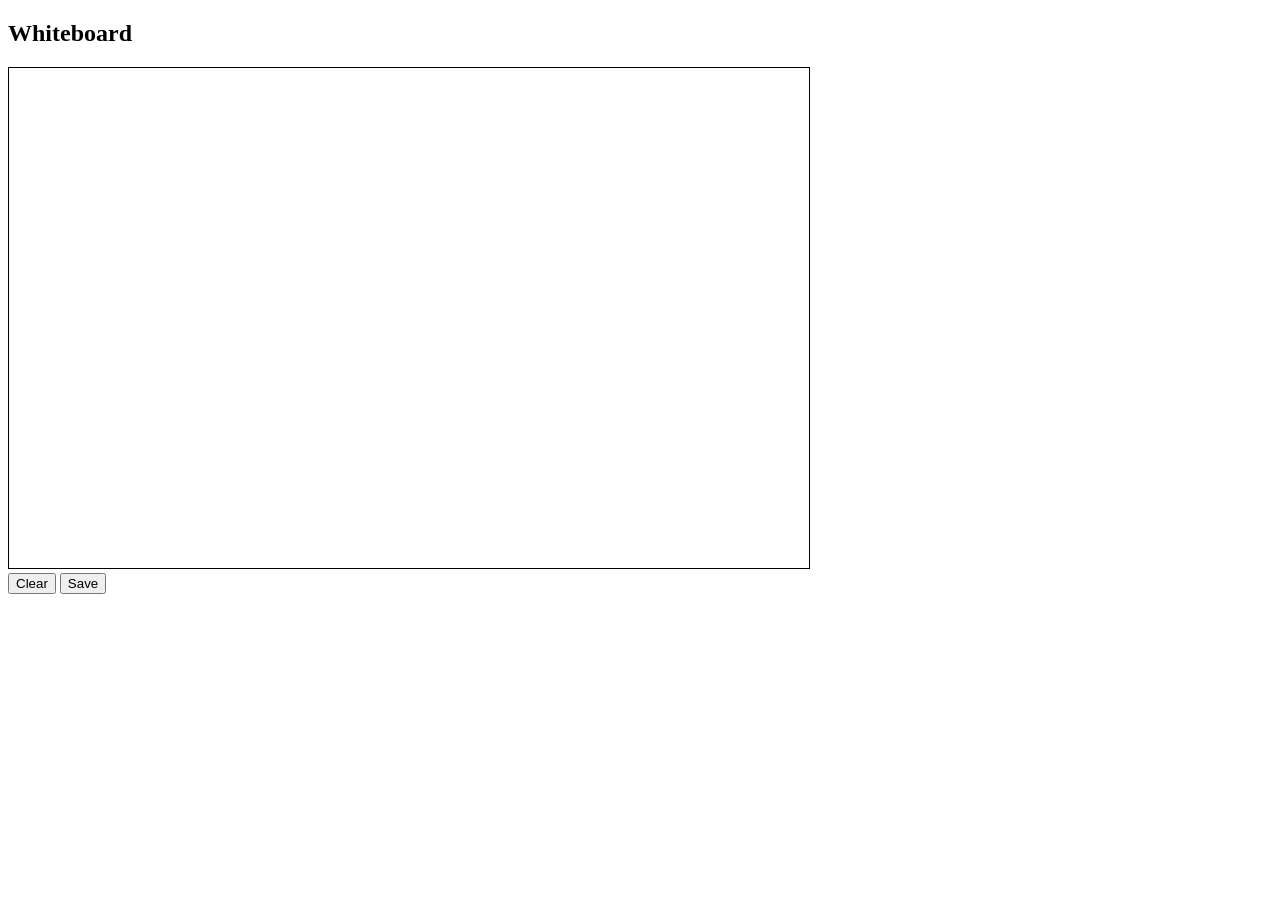
==== index.html @ 3f40f843 "changethe index file location" ====
<!DOCTYPE html>
<html>
<head>
    <title>Whiteboard</title>
</head>
<body>

<h2>Whiteboard</h2>

<canvas id="board" width="800" height="500" style="border:1px solid black;"></canvas>
<br>
<button onclick="clearBoard()">Clear</button>
<button onclick="saveDrawing()">Save</button>

<script src="script.js"></script>
</body>
</html>
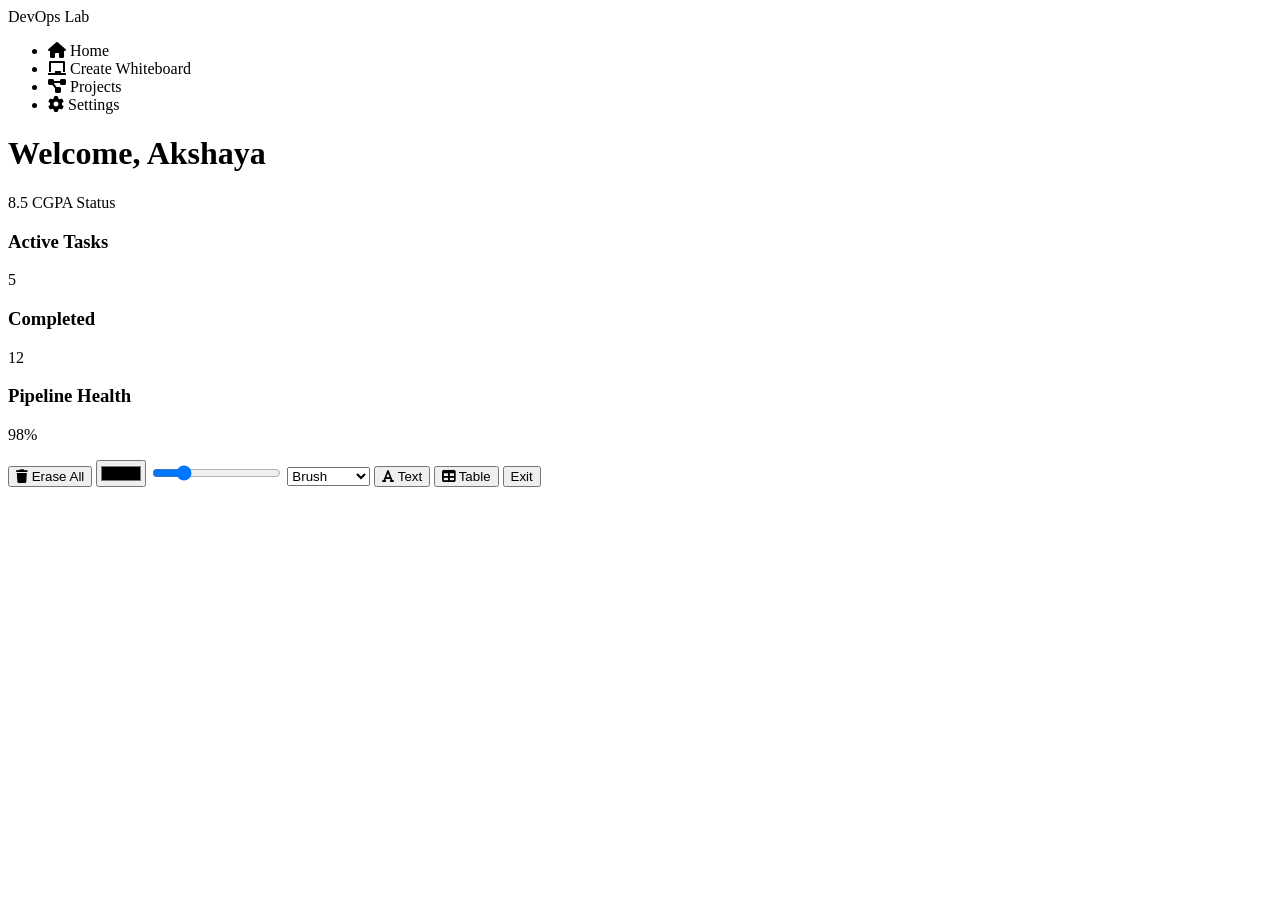
==== commit bbe41f11: "Revamp index.html with new layout and features" ====
--- a/index.html
+++ b/index.html
@@ -1,17 +1,56 @@
-<!DOCTYPE html>
-<html>
-<head>
-    <title>Whiteboard</title>
-</head>
-<body>
-
-<h2>Whiteboard</h2>
-
-<canvas id="board" width="800" height="500" style="border:1px solid black;"></canvas>
-<br>
-<button onclick="clearBoard()">Clear</button>
-<button onclick="saveDrawing()">Save</button>
-
-<script src="script.js"></script>
-</body>
-</html>+<!DOCTYPE html>
+<html lang="en">
+<head>
+    <meta charset="UTF-8">
+    <meta name="viewport" content="width=device-width, initial-scale=1.0">
+    <title>DevOps Pro Dashboard & Whiteboard</title>
+    <link rel="stylesheet" href="style.css">
+    <link rel="stylesheet" href="https://cdnjs.cloudflare.com/ajax/libs/font-awesome/6.0.0/css/all.min.css">
+</head>
+<body>
+    <div class="container">
+        <nav class="sidebar">
+            <div class="logo">DevOps Lab</div>
+            <ul>
+                <li class="active"><i class="fas fa-home"></i> Home</li>
+                <li id="open-whiteboard"><i class="fas fa-chalkboard"></i> Create Whiteboard</li>
+                <li><i class="fas fa-project-diagram"></i> Projects</li>
+                <li><i class="fas fa-cog"></i> Settings</li>
+            </ul>
+        </nav>
+
+        <main class="content">
+            <header>
+                <h1>Welcome, Akshaya</h1>
+                <div class="user-profile">8.5 CGPA Status</div>
+            </header>
+
+            <div class="dashboard-grid">
+                <div class="card"><h3>Active Tasks</h3><p>5</p></div>
+                <div class="card"><h3>Completed</h3><p>12</p></div>
+                <div class="card"><h3>Pipeline Health</h3><p>98%</p></div>
+            </div>
+
+            <div id="whiteboard-container" class="hidden">
+                <div class="toolbar">
+                    <button id="clear"><i class="fas fa-trash"></i> Erase All</button>
+                    <input type="color" id="color-picker" value="#000000">
+                    <input type="range" id="brush-size" min="1" max="20" value="5">
+                    
+                    <select id="shape-tool">
+                        <option value="brush">Brush</option>
+                        <option value="rect">Rectangle</option>
+                        <option value="circle">Circle</option>
+                    </select>
+                    
+                    <button id="add-text"><i class="fas fa-font"></i> Text</button>
+                    <button id="add-table"><i class="fas fa-table"></i> Table</button>
+                    <button id="close-whiteboard" class="btn-danger">Exit</button>
+                </div>
+                <canvas id="whiteboard"></canvas>
+            </div>
+        </main>
+    </div>
+    <script src="script.js"></script>
+</body>
+</html>
